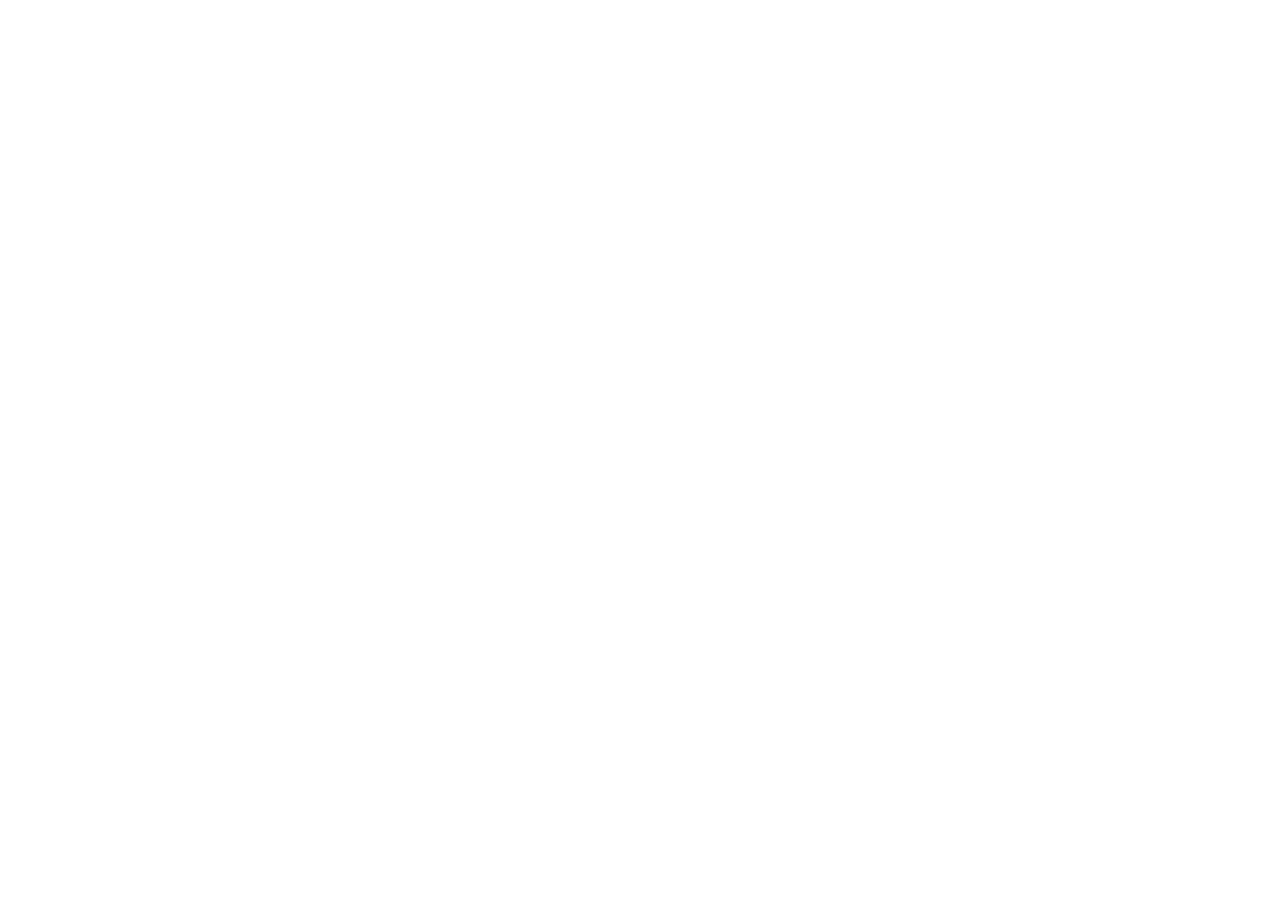
==== login.html @ 9f95ea22 "Verificação feita" ====
<!DOCTYPE html>
<html lang="pt-br">
<head>
    <meta charset="UTF-8">
    <meta name="viewport" content="width=device-width, initial-scale=1.0">
    <meta name="author" content="Leonardo Mello">
    <link rel="stylesheet" href="style-login.css">
    <link rel="shortcut icon" href="/favicon/favicon.ico" type="image/x-icon">
    <title>Vinheria Agnello</title>
</head>
<body>
    
    <script src="script.js"></script>
</body>
</html>
---- style-login.css ----
*{
    padding: 0;
    margin: 0;
    font-family: Arial, Helvetica, sans-serif;
}
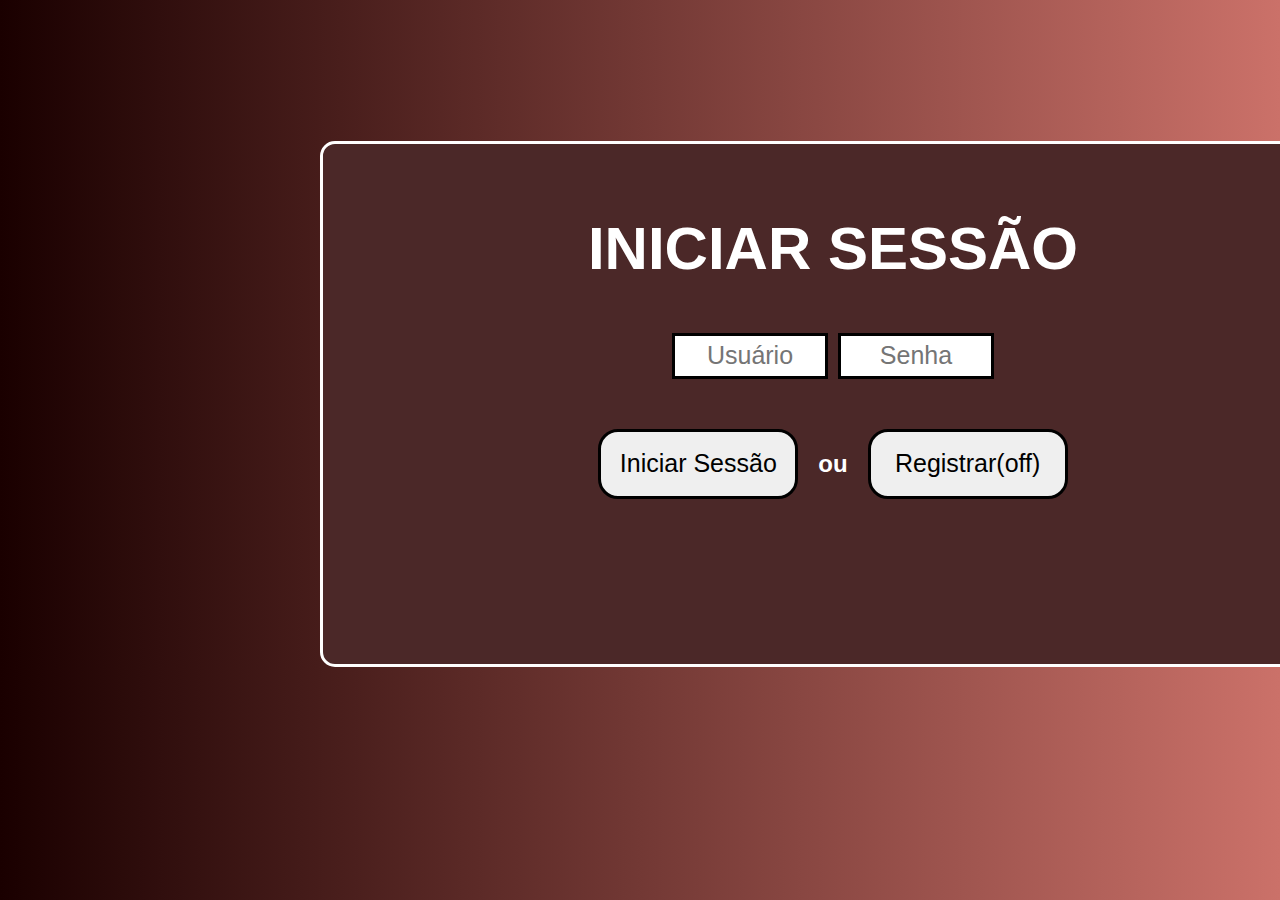
==== commit 92068062: "Login Feito" ====
--- a/login.html
+++ b/login.html
@@ -9,7 +9,18 @@
     <title>Vinheria Agnello</title>
 </head>
 <body>
-    
+    <div id="verificao">
+        <h1>INICIAR SESSÃO</h1>
+        <div class="login">
+            <input type="text" id="login" placeholder="Usuário"> <br>
+            <input type="password" id="password" placeholder="Senha">
+        </div>
+        <div class="botao">
+            <button onclick="btnLogin()">Iniciar Sessão</button>
+            <h2>ou</h2>
+            <button onclick="btnLogin()">Registrar(off)</button>
+        </div>
+    </div>
     <script src="script.js"></script>
 </body>
 </html>--- a/style-login.css
+++ b/style-login.css
@@ -2,4 +2,55 @@
     padding: 0;
     margin: 0;
     font-family: Arial, Helvetica, sans-serif;
+}
+body{
+    background-image: linear-gradient(90deg, rgb(26, 0, 0), rgb(203, 113, 105));
+}
+#verificao{
+    background-color: #4b2828;
+    border: solid white;
+    border-radius: 15px;
+    width: 1000px;
+    height: 500px;
+    padding: 10px;
+    display: block;
+    margin-top: 11%;
+    margin-left: 25%;
+    color: white;
+    max-width: 1000px;
+}
+#verificao h1{
+    text-align: center;
+    font-size: 60px;
+    margin-bottom: 50px;
+    margin-top: 60px;
+}
+.login{
+    display: flex;
+    justify-content: center;
+    gap: 5px;
+}
+.login input{
+    height: 40px;
+    width: 150px;
+    font-size: 25px;
+    border: solid black;
+    text-align: center;
+}
+.botao{
+    display: flex;
+    justify-content: center;
+    margin-top: 50px;
+    align-items: baseline;
+    gap: 20px;
+}
+.botao button{
+    height: 70px;
+    width: 200px;
+    font-size: 25px;
+    border: solid black;
+    border-radius: 20px;
+}
+.botao button:hover{
+    background-color: rgb(172, 172, 172);
 }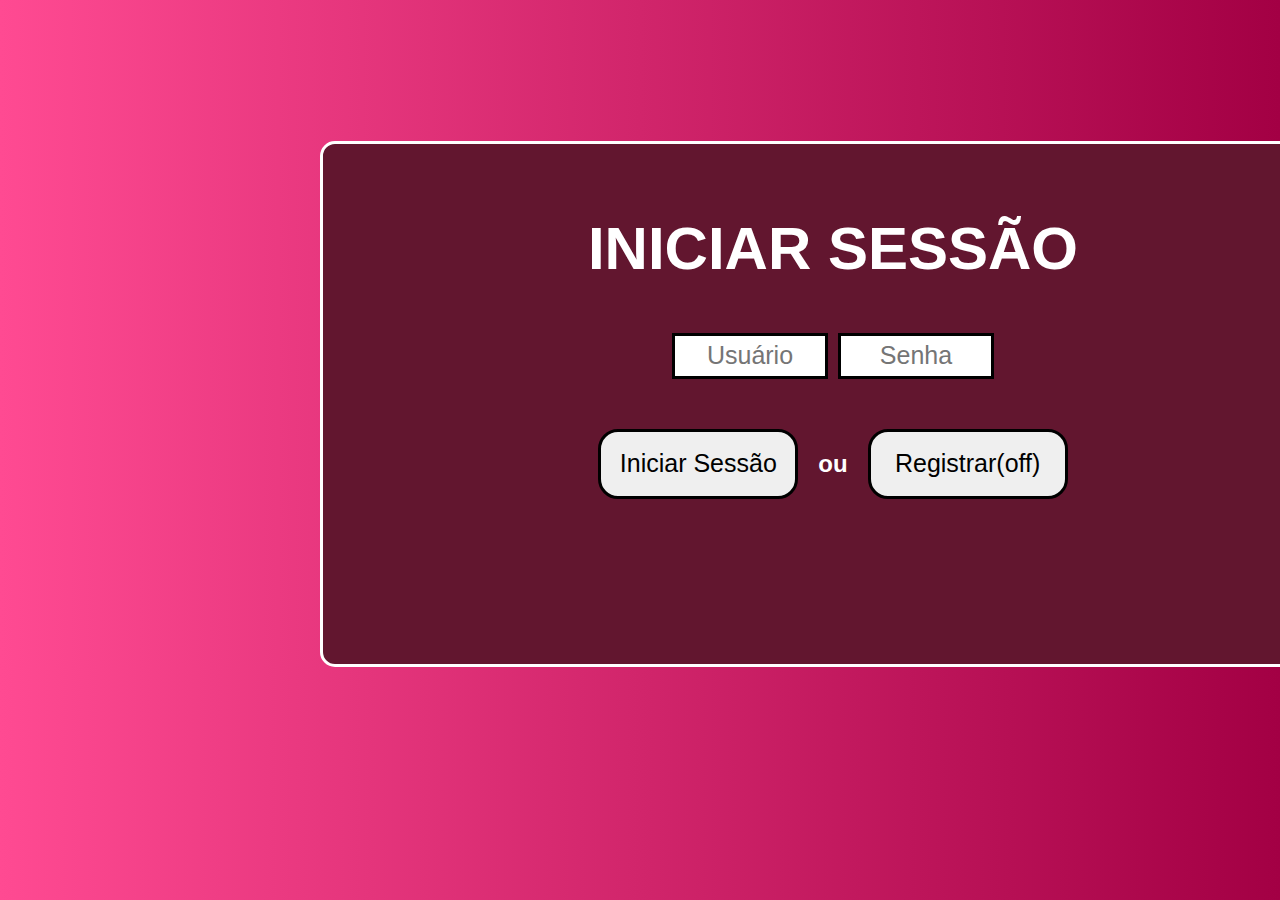
==== commit 55a5e5f5: "Finalizando a maioria do JS porem ainda não terminado" ====
--- a/login.html
+++ b/login.html
@@ -13,13 +13,15 @@
         <h1>INICIAR SESSÃO</h1>
         <div class="login">
             <input type="text" id="login" placeholder="Usuário"> <br>
-            <input type="password" id="password" placeholder="Senha">
+            <input type="password" id="senha" placeholder="Senha">
         </div>
         <div class="botao">
             <button onclick="btnLogin()">Iniciar Sessão</button>
             <h2>ou</h2>
-            <button onclick="btnLogin()">Registrar(off)</button>
+            <button>Registrar(off)</button>
         </div>
+        <br><br>
+        <p id="resultado" style="text-align: center; font-size: 25px; color: #ff4a92;"></p>
     </div>
     <script src="script.js"></script>
 </body>
--- a/style-login.css
+++ b/style-login.css
@@ -4,10 +4,10 @@
     font-family: Arial, Helvetica, sans-serif;
 }
 body{
-    background-image: linear-gradient(90deg, rgb(26, 0, 0), rgb(203, 113, 105));
+    background-image: linear-gradient(90deg,#ff4a92, #a30044);
 }
 #verificao{
-    background-color: #4b2828;
+    background-color: #62162f;
     border: solid white;
     border-radius: 15px;
     width: 1000px;
